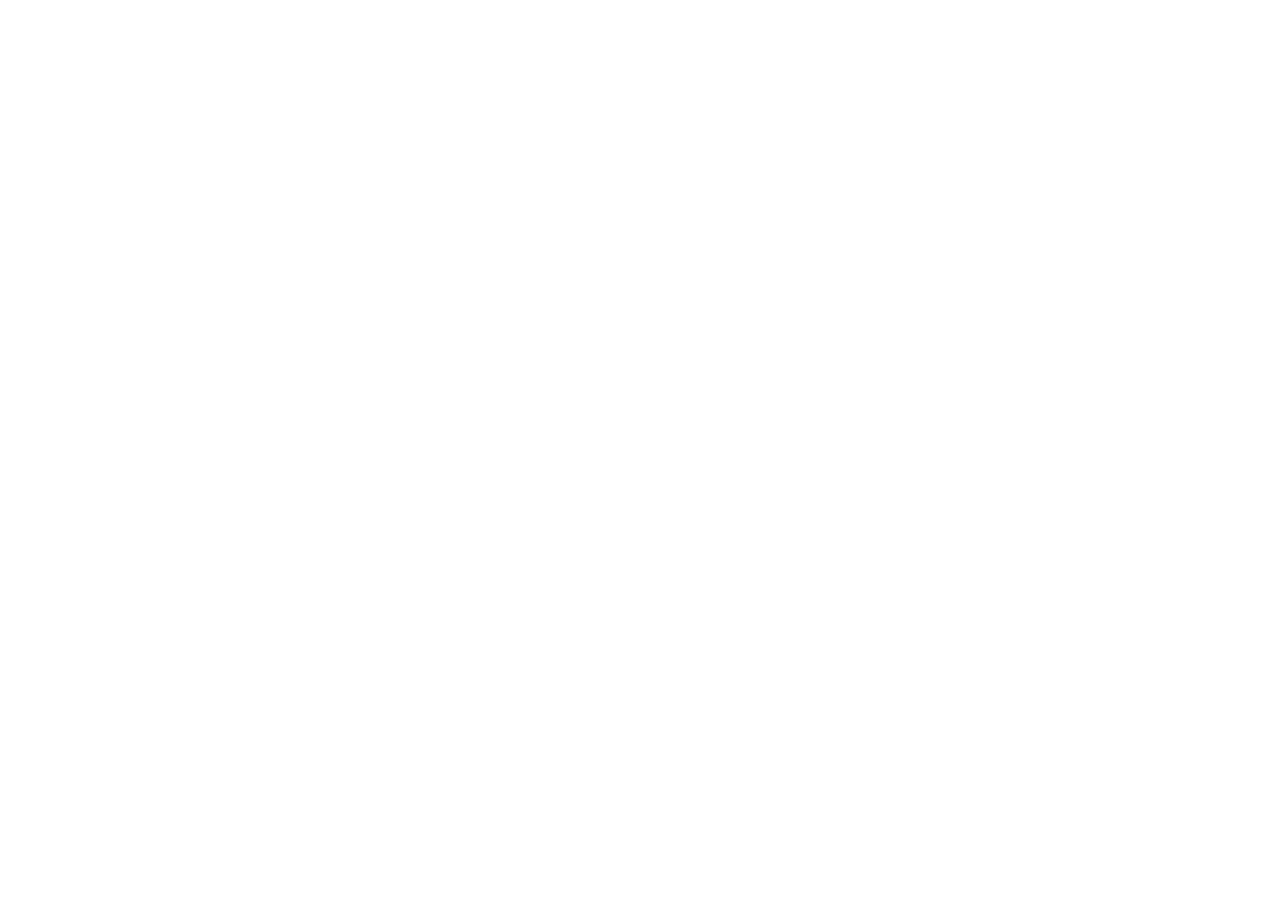
==== src/index.html @ 93c5f3d7 "First commit: Evolution is working with the test string evolver" ====
<html>
	<head>
		<script src='evolver.js' type='text/javascript'></script>
		<script src='string-descriptor.js' type='text/javascript'></script>
	</head>
	<body>
		<script type='text/javascript'>
			var descriptor = new StringEvolverDescriptor("Adam!");
			var evolver = new Evolver(descriptor.creator, descriptor.fitnessEvaluator, descriptor.mutator);
			evolver.evolve({ewvolutionHook : descriptor.hook})
		</script>
	</body>
</html>
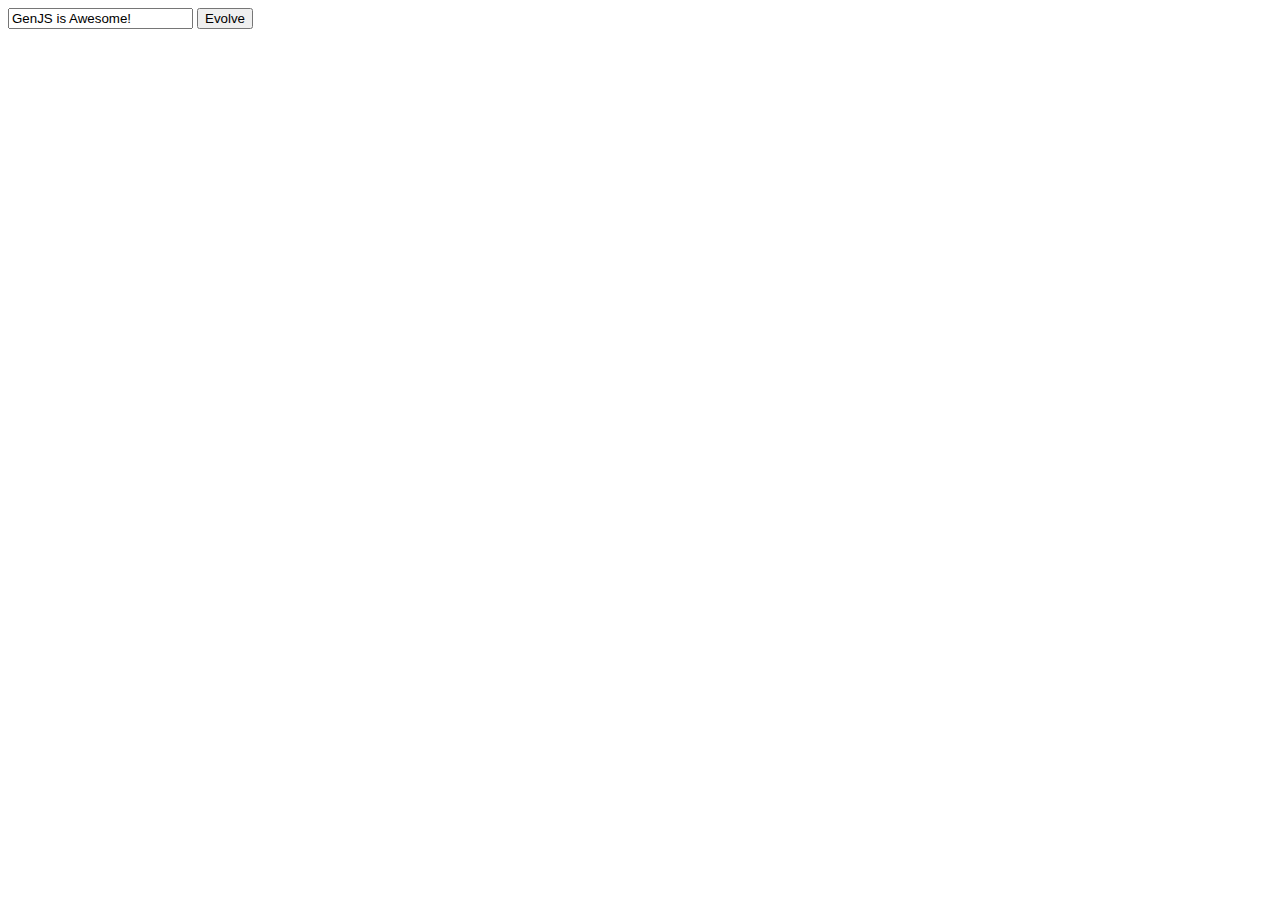
==== commit bb6ae46b: "Removed Array monkey patching, added helpers for mutation and mating, added mating to the string exa" ====
--- a/src/index.html
+++ b/src/index.html
@@ -1,13 +1,24 @@
 <html>
-	<head>
-		<script src='evolver.js' type='text/javascript'></script>
-		<script src='string-descriptor.js' type='text/javascript'></script>
-	</head>
-	<body>
-		<script type='text/javascript'>
-			var descriptor = new StringEvolverDescriptor("Adam!");
-			var evolver = new Evolver(descriptor.creator, descriptor.fitnessEvaluator, descriptor.mutator);
-			evolver.evolve({ewvolutionHook : descriptor.hook})
-		</script>
-	</body>
+<head>
+	<script src='evolver.js' type='text/javascript'></script>
+	<script src='string-descriptor.js' type='text/javascript'></script>
+</head>
+<body>
+	<input type='text' value='GenJS is Awesome!' id='text' />
+	<input type='button' id='button' value='Evolve' />
+	<div id='genjs-display' />
+	<script type='text/javascript'>
+		document.getElementById('button').onclick = function(){
+			if(window.evolver !== undefined){
+				evolver.terminator = function(){return true};
+				evolver = undefined;
+			}
+			var string = document.getElementById('text').value;
+			
+			var descriptor = new StringEvolverDescriptor(string);
+			evolver = new Evolver(descriptor.creator, descriptor.fitnessEvaluator, descriptor.pipeline);
+			evolver.evolve({generationHook : descriptor.hook})
+		}
+	</script>
+</body>
 </html>